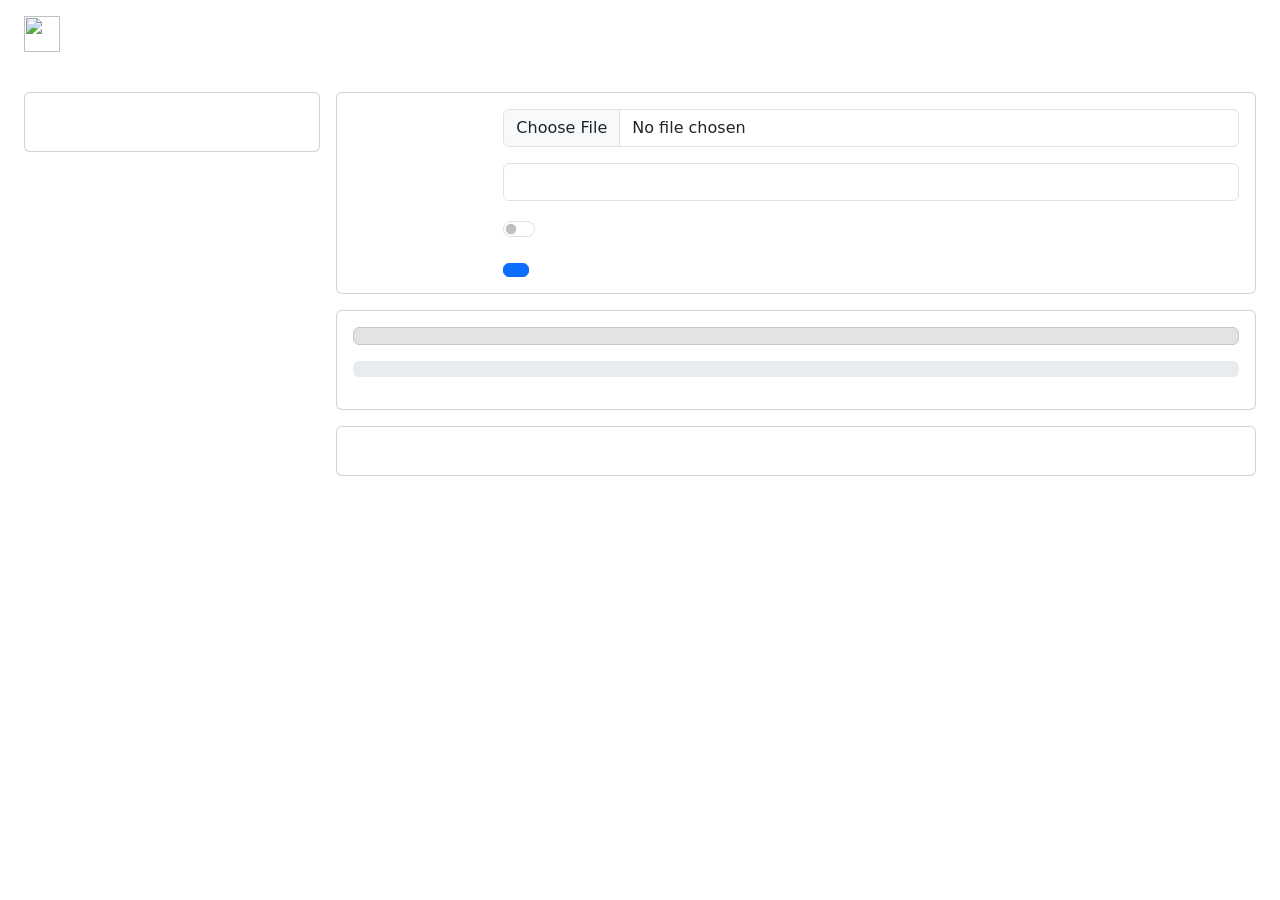
==== public/index.html @ c39974ca "Upload Listening Scribe app" ====
<!doctype html>
<html lang="zh-CN">
<head>
  <meta charset="utf-8">
  <meta name="viewport" content="width=device-width, initial-scale=1">
  <title>听力转写助手 - Listening Scribe</title>
  <link rel="icon" type="image/png" sizes="32x32" href="/assets/img/favicon-32.png">
  <link rel="apple-touch-icon" sizes="180x180" href="/assets/img/apple-touch-icon.png">
  <link href="https://cdn.jsdelivr.net/npm/bootstrap@5.3.3/dist/css/bootstrap.min.css" rel="stylesheet">
  <link href="/assets/css/app.css" rel="stylesheet">
</head>
<body>
  <header class="app-header">
    <div class="container-xxl py-3 px-3 px-md-4">
      <div class="d-flex align-items-center justify-content-between gap-3">
        <div class="app-brand">
          <img class="app-logo" src="/assets/img/logo.png" alt="" width="36" height="36">
          <h1 class="app-title m-0" data-text="appTitle"></h1>
        </div>
      </div>
    </div>
  </header>

  <main class="container-xxl py-4 px-3 px-md-4">
    <div class="row g-3 align-items-start">
      <aside class="col-lg-4 col-xl-3">
        <section class="card history-panel">
          <div class="card-body pb-3">
            <div class="d-flex align-items-center justify-content-between gap-2">
              <div>
                <h2 class="h5 mb-1" data-text="historyTitle"></h2>
                <div id="historyCount" class="small text-secondary" data-text="loading"></div>
              </div>
              <button id="refreshHistory" class="btn btn-soft btn-sm" type="button" data-text="refresh"></button>
            </div>
          </div>
          <div class="card-body pt-0">
            <div id="historyList" class="history-list d-grid gap-2">
              <div class="empty-state" data-text="loadingEllipsis"></div>
            </div>
          </div>
        </section>
      </aside>

      <div class="col-lg-8 col-xl-9">
        <div class="d-grid gap-3">
          <section class="card">
            <div class="card-body">
              <form id="uploadForm" class="row g-3 align-items-center">
                <label for="audio" class="col-sm-2 col-form-label form-label" data-text="audioFileLabel"></label>
                <div class="col-sm-10">
                  <input id="audio" class="form-control" type="file" accept="audio/*">
                </div>

                <label for="title" class="col-sm-2 col-form-label form-label" data-text="titleLabel"></label>
                <div class="col-sm-10">
                  <input id="title" class="form-control" type="text" data-placeholder="titlePlaceholder">
                </div>

                <div class="col-sm-2 form-label" data-text="recognitionOptionsLabel"></div>
                <div class="col-sm-10">
                  <div class="form-check form-switch">
                    <input id="force" class="form-check-input" type="checkbox" role="switch">
                    <label class="form-check-label" for="force" data-text="forceLabel"></label>
                  </div>
                </div>

                <div class="col-sm-10 offset-sm-2 d-flex flex-wrap gap-2 pt-1">
                  <button id="start" class="btn btn-primary" type="submit" data-text="startButton"></button>
                  <button id="clear" class="btn btn-soft" type="button" data-text="clearButton"></button>
                </div>
              </form>
            </div>
          </section>

          <section class="card">
            <div class="card-body">
              <div id="status" class="alert alert-secondary py-2 mb-3" role="status" data-text="waitingStatus"></div>
              <div class="progress mb-3" role="progressbar" data-aria-label="progressLabel" aria-valuemin="0" aria-valuemax="100">
                <div id="progressBar" class="progress-bar" style="width: 0%"></div>
              </div>
              <div id="links" class="result-links"></div>
            </div>
          </section>

          <section class="card">
            <div class="card-body">
              <pre id="log" class="log-box"></pre>
            </div>
          </section>
        </div>
      </div>
    </div>
  </main>

  <script src="https://cdn.jsdelivr.net/npm/bootstrap@5.3.3/dist/js/bootstrap.bundle.min.js"></script>
  <script src="/assets/js/texts.js"></script>
  <script src="/assets/js/app.js"></script>
</body>
</html>
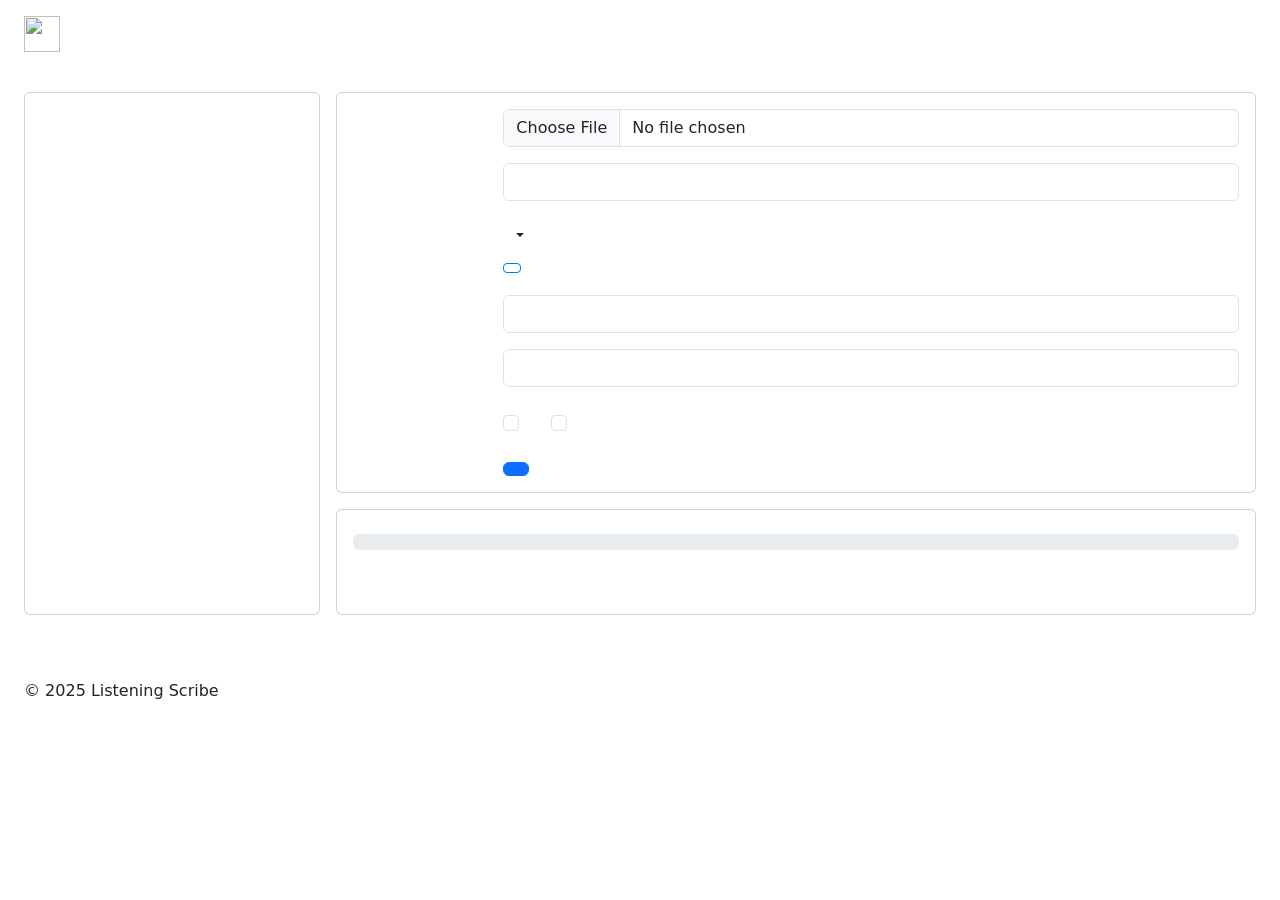
==== commit 47c3ea8c: "feat: complete integration of Aliyun and Tencent ASR models & optimize premium single-page UI - Full" ====
--- a/public/index.html
+++ b/public/index.html
@@ -9,7 +9,7 @@
   <link href="https://cdn.jsdelivr.net/npm/bootstrap@5.3.3/dist/css/bootstrap.min.css" rel="stylesheet">
   <link href="/assets/css/app.css" rel="stylesheet">
 </head>
-<body>
+<body style="padding-bottom:3rem">
   <header class="app-header">
     <div class="container-xxl py-3 px-3 px-md-4">
       <div class="d-flex align-items-center justify-content-between gap-3">
@@ -22,9 +22,9 @@
   </header>
 
   <main class="container-xxl py-4 px-3 px-md-4">
-    <div class="row g-3 align-items-start">
+    <div class="row g-3 align-items-stretch">
       <aside class="col-lg-4 col-xl-3">
-        <section class="card history-panel">
+        <section class="card history-panel h-100">
           <div class="card-body pb-3">
             <div class="d-flex align-items-center justify-content-between gap-2">
               <div>
@@ -43,7 +43,7 @@
       </aside>
 
       <div class="col-lg-8 col-xl-9">
-        <div class="d-grid gap-3">
+        <div class="d-flex flex-column gap-3 h-100">
           <section class="card">
             <div class="card-body">
               <form id="uploadForm" class="row g-3 align-items-center">
@@ -57,10 +57,48 @@
                   <input id="title" class="form-control" type="text" data-placeholder="titlePlaceholder">
                 </div>
 
-                <div class="col-sm-2 form-label" data-text="recognitionOptionsLabel"></div>
+                <label for="provider" class="col-sm-2 col-form-label form-label" data-text="providerLabel"></label>
                 <div class="col-sm-10">
-                  <div class="form-check form-switch">
-                    <input id="force" class="form-check-input" type="checkbox" role="switch">
+                  <div class="provider-picker">
+                    <select id="provider" class="visually-hidden" tabindex="-1" aria-hidden="true"></select>
+                    <div class="dropdown provider-dropdown">
+                      <button
+                        id="providerDropdownButton"
+                        class="btn provider-dropdown-toggle dropdown-toggle"
+                        type="button"
+                        data-bs-toggle="dropdown"
+                        aria-expanded="false"
+                      ></button>
+                      <ul id="providerDropdownMenu" class="dropdown-menu provider-dropdown-menu"></ul>
+                    </div>
+                    <button
+                      id="liveToastBtn"
+                      class="btn btn-outline-primary btn-sm provider-guide-button"
+                      type="button"
+                      aria-label="服务商指引"
+                    ></button>
+                  </div>
+                </div>
+
+                <label id="credentialKeyLabel" for="credentialKey" class="col-sm-2 col-form-label form-label"></label>
+                <div class="col-sm-10">
+                  <input id="credentialKey" class="form-control" type="password" autocomplete="off">
+                  <div id="credentialHint" class="field-hint"></div>
+                </div>
+
+                <label id="credentialSecretLabel" for="credentialSecret" class="col-sm-2 col-form-label form-label provider-secret-row is-hidden"></label>
+                <div class="col-sm-10 provider-secret-row is-hidden">
+                  <input id="credentialSecret" class="form-control" type="password" autocomplete="off">
+                </div>
+
+                <div class="col-sm-2 col-form-label form-label" data-text="recognitionOptionsLabel"></div>
+                <div class="col-sm-10 d-flex flex-wrap gap-3 align-items-center" style="min-height: 2.45rem;">
+                  <div class="form-check mb-0">
+                    <input id="rememberCredentials" class="form-check-input" type="checkbox">
+                    <label class="form-check-label" for="rememberCredentials" data-text="rememberCredentialsLabel"></label>
+                  </div>
+                  <div class="form-check mb-0 ms-md-2">
+                    <input id="force" class="form-check-input" type="checkbox">
                     <label class="form-check-label" for="force" data-text="forceLabel"></label>
                   </div>
                 </div>
@@ -73,19 +111,18 @@
             </div>
           </section>
 
-          <section class="card">
-            <div class="card-body">
-              <div id="status" class="alert alert-secondary py-2 mb-3" role="status" data-text="waitingStatus"></div>
-              <div class="progress mb-3" role="progressbar" data-aria-label="progressLabel" aria-valuemin="0" aria-valuemax="100">
-                <div id="progressBar" class="progress-bar" style="width: 0%"></div>
+          <section class="card status-log-card">
+            <div class="card-body d-flex flex-column gap-3">
+              <!-- 状态 + 进度 + 结果链接 -->
+              <div>
+                <div id="status" class="status-display" role="status" data-text="waitingStatus"></div>
+                <div class="progress mt-2" role="progressbar" data-aria-label="progressLabel" aria-valuemin="0" aria-valuemax="100">
+                  <div id="progressBar" class="progress-bar" style="width: 0%"></div>
+                </div>
               </div>
               <div id="links" class="result-links"></div>
-            </div>
-          </section>
-
-          <section class="card">
-            <div class="card-body">
-              <pre id="log" class="log-box"></pre>
+              <!-- 单行日志（融入卡片风格，占满剩余高度） -->
+              <pre id="log" class="log-line" aria-live="polite"></pre>
             </div>
           </section>
         </div>
@@ -93,6 +130,26 @@
     </div>
   </main>
 
+  <div class="toast-container provider-toast-container position-fixed bottom-0 end-0 p-3">
+    <div id="providerGuideToast" class="toast provider-guide-toast" role="status" aria-live="polite" aria-atomic="true">
+      <div class="toast-header">
+        <div class="provider-guide-title me-auto" id="providerGuideTitle"></div>
+        <button type="button" class="btn-close" data-bs-dismiss="toast" aria-label="关闭"></button>
+      </div>
+      <div class="toast-body">
+        <div id="providerGuideMeta" class="provider-guide-meta"></div>
+        <ul id="providerGuideList" class="provider-guide-list"></ul>
+        <a id="providerGuideLink" class="btn btn-soft btn-sm mt-2" target="_blank" rel="noopener"></a>
+      </div>
+    </div>
+  </div>
+
+  <footer class="app-footer mt-4">
+    <div class="container-xxl py-3 px-3 px-md-4 d-flex align-items-center justify-content-between gap-3 flex-wrap">
+      <span class="footer-text">© 2025 Listening Scribe</span>
+    </div>
+  </footer>
+
   <script src="https://cdn.jsdelivr.net/npm/bootstrap@5.3.3/dist/js/bootstrap.bundle.min.js"></script>
   <script src="/assets/js/texts.js"></script>
   <script src="/assets/js/app.js"></script>
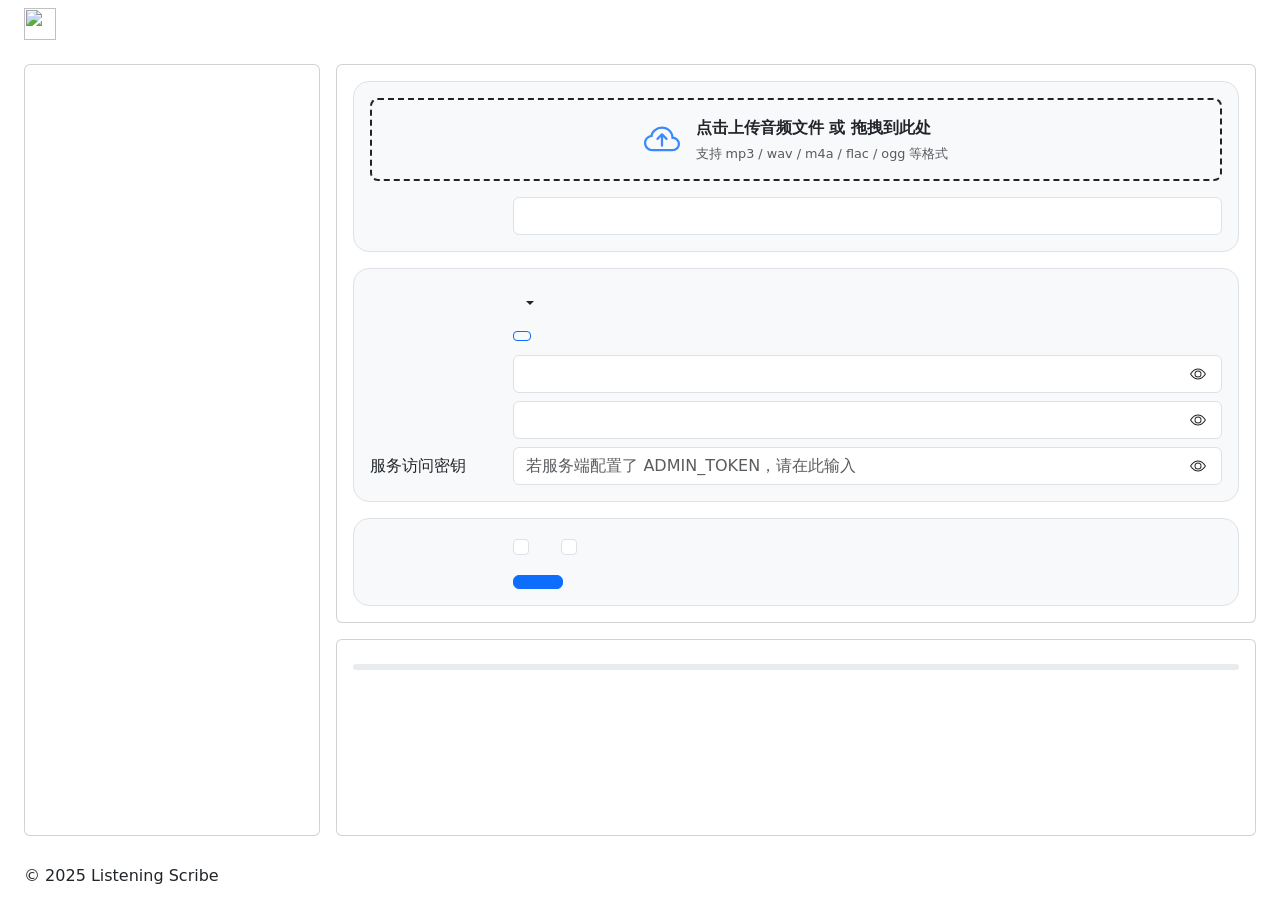
==== commit 35d6c0df: "style: optimize player layout, fix log scrolling and hide-transcript hover bugs" ====
--- a/public/index.html
+++ b/public/index.html
@@ -9,23 +9,23 @@
   <link href="https://cdn.jsdelivr.net/npm/bootstrap@5.3.3/dist/css/bootstrap.min.css" rel="stylesheet">
   <link href="/assets/css/app.css" rel="stylesheet">
 </head>
-<body style="padding-bottom:3rem">
-  <header class="app-header">
-    <div class="container-xxl py-3 px-3 px-md-4">
+<body class="vh-100 overflow-hidden d-flex flex-column">
+  <header class="app-header flex-shrink-0">
+    <div class="container-xxl py-2 px-3 px-md-4">
       <div class="d-flex align-items-center justify-content-between gap-3">
         <div class="app-brand">
-          <img class="app-logo" src="/assets/img/logo.png" alt="" width="36" height="36">
+          <img class="app-logo" src="/assets/img/logo.png" alt="" width="32" height="32">
           <h1 class="app-title m-0" data-text="appTitle"></h1>
         </div>
       </div>
     </div>
   </header>
 
-  <main class="container-xxl py-4 px-3 px-md-4">
-    <div class="row g-3 align-items-stretch">
-      <aside class="col-lg-4 col-xl-3">
+  <main class="container-xxl flex-grow-1 overflow-hidden py-3 px-3 px-md-4">
+    <div class="row g-3 h-100 align-items-stretch">
+      <aside class="col-lg-4 col-xl-3 h-100">
         <section class="card history-panel h-100">
-          <div class="card-body pb-3">
+          <div class="card-body pb-2 flex-shrink-0 flex-grow-0">
             <div class="d-flex align-items-center justify-content-between gap-2">
               <div>
                 <h2 class="h5 mb-1" data-text="historyTitle"></h2>
@@ -34,95 +34,154 @@
               <button id="refreshHistory" class="btn btn-soft btn-sm" type="button" data-text="refresh"></button>
             </div>
           </div>
-          <div class="card-body pt-0">
-            <div id="historyList" class="history-list d-grid gap-2">
+          <div class="card-body pt-0 d-flex flex-column overflow-hidden" style="flex: 1;">
+            <div id="historyList" class="history-list d-flex flex-column gap-2 pe-2 h-100" style="overflow-y: auto; overflow-x: hidden;">
               <div class="empty-state" data-text="loadingEllipsis"></div>
             </div>
           </div>
         </section>
       </aside>
 
-      <div class="col-lg-8 col-xl-9">
+      <div class="col-lg-8 col-xl-9 h-100 overflow-hidden">
         <div class="d-flex flex-column gap-3 h-100">
-          <section class="card">
-            <div class="card-body">
-              <form id="uploadForm" class="row g-3 align-items-center">
-                <label for="audio" class="col-sm-2 col-form-label form-label" data-text="audioFileLabel"></label>
-                <div class="col-sm-10">
-                  <input id="audio" class="form-control" type="file" accept="audio/*">
-                </div>
-
-                <label for="title" class="col-sm-2 col-form-label form-label" data-text="titleLabel"></label>
-                <div class="col-sm-10">
-                  <input id="title" class="form-control" type="text" data-placeholder="titlePlaceholder">
-                </div>
-
-                <label for="provider" class="col-sm-2 col-form-label form-label" data-text="providerLabel"></label>
-                <div class="col-sm-10">
-                  <div class="provider-picker">
-                    <select id="provider" class="visually-hidden" tabindex="-1" aria-hidden="true"></select>
-                    <div class="dropdown provider-dropdown">
-                      <button
-                        id="providerDropdownButton"
-                        class="btn provider-dropdown-toggle dropdown-toggle"
-                        type="button"
-                        data-bs-toggle="dropdown"
-                        aria-expanded="false"
-                      ></button>
-                      <ul id="providerDropdownMenu" class="dropdown-menu provider-dropdown-menu"></ul>
-                    </div>
-                    <button
-                      id="liveToastBtn"
-                      class="btn btn-outline-primary btn-sm provider-guide-button"
-                      type="button"
-                      aria-label="服务商指引"
-                    ></button>
-                  </div>
-                </div>
-
-                <label id="credentialKeyLabel" for="credentialKey" class="col-sm-2 col-form-label form-label"></label>
-                <div class="col-sm-10">
-                  <input id="credentialKey" class="form-control" type="password" autocomplete="off">
-                  <div id="credentialHint" class="field-hint"></div>
-                </div>
-
-                <label id="credentialSecretLabel" for="credentialSecret" class="col-sm-2 col-form-label form-label provider-secret-row is-hidden"></label>
-                <div class="col-sm-10 provider-secret-row is-hidden">
-                  <input id="credentialSecret" class="form-control" type="password" autocomplete="off">
-                </div>
-
-                <div class="col-sm-2 col-form-label form-label" data-text="recognitionOptionsLabel"></div>
-                <div class="col-sm-10 d-flex flex-wrap gap-3 align-items-center" style="min-height: 2.45rem;">
-                  <div class="form-check mb-0">
-                    <input id="rememberCredentials" class="form-check-input" type="checkbox">
-                    <label class="form-check-label" for="rememberCredentials" data-text="rememberCredentialsLabel"></label>
-                  </div>
-                  <div class="form-check mb-0 ms-md-2">
-                    <input id="force" class="form-check-input" type="checkbox">
-                    <label class="form-check-label" for="force" data-text="forceLabel"></label>
-                  </div>
-                </div>
-
-                <div class="col-sm-10 offset-sm-2 d-flex flex-wrap gap-2 pt-1">
-                  <button id="start" class="btn btn-primary" type="submit" data-text="startButton"></button>
-                  <button id="clear" class="btn btn-soft" type="button" data-text="clearButton"></button>
+          <section class="card flex-shrink-0">
+            <div class="card-body p-3">
+              <form id="uploadForm" class="d-flex flex-column gap-3">
+                <!-- Group 1: Audio & Title -->
+                <div class="bg-light p-3 rounded-4 border d-flex flex-column gap-3">
+                  <!-- Audio Upload Zone (Compact Horizontal) -->
+                  <div id="dropzone" class="p-3 rounded-3 border text-center transition-all d-flex align-items-center justify-content-center gap-3" style="cursor: pointer; border-style: dashed !important; border-width: 2px !important; border-color: var(--asr-accent-soft) !important; transition: all 0.2s; background: var(--bg-100);">
+                    <input id="audio" class="visually-hidden" type="file" accept="audio/*">
+                    <div class="text-primary" style="opacity: 0.8;">
+                      <svg xmlns="http://www.w3.org/2000/svg" width="36" height="36" fill="currentColor" class="bi bi-cloud-arrow-up" viewBox="0 0 16 16">
+                        <path fill-rule="evenodd" d="M7.646 5.146a.5.5 0 0 1 .708 0l2 2a.5.5 0 0 1-.708.708L8.5 6.707V10.5a.5.5 0 0 1-1 0V6.707L6.354 7.854a.5.5 0 1 1-.708-.708z"/>
+                        <path d="M4.406 3.342A5.53 5.53 0 0 1 8 2c2.69 0 4.923 2 5.166 4.579C14.758 6.804 16 8.137 16 9.773 16 11.569 14.502 13 12.687 13H3.781C1.708 13 0 11.366 0 9.318c0-1.763 1.266-3.223 2.942-3.593.143-.863.698-1.723 1.464-2.383zm.653.757c-.757.653-1.153 1.44-1.153 2.056v.448l-.445.049C2.064 6.805 1 7.952 1 9.318 1 10.785 2.23 12 3.781 12h8.906C13.98 12 15 10.988 15 9.773c0-1.216-1.02-2.228-2.313-2.228h-.5v-.5C12.188 4.825 10.328 3 8 3a4.53 4.53 0 0 0-2.941 1.1z"/>
+                      </svg>
+                    </div>
+                    <div class="text-start">
+                      <p class="mb-1 fw-bold fs-6 text-dark" id="dropzoneText">点击上传音频文件 或 拖拽到此处</p>
+                      <p class="mb-0 text-muted" style="font-size: 0.8rem;">支持 mp3 / wav / m4a / flac / ogg 等格式</p>
+                    </div>
+                  </div>
+                  
+                  <!-- Title Field -->
+                  <div class="row g-2 align-items-center">
+                    <label for="title" class="col-sm-2 col-form-label form-label" data-text="titleLabel"></label>
+                    <div class="col-sm-10">
+                      <input id="title" class="form-control" type="text" data-placeholder="titlePlaceholder">
+                    </div>
+                  </div>
+                </div>
+
+                <!-- Group 2: Provider & Keys -->
+                <div class="bg-light p-3 rounded-4 border">
+                  <div class="row g-2 align-items-center">
+                    <label for="provider" class="col-sm-2 col-form-label form-label" data-text="providerLabel"></label>
+                    <div class="col-sm-10">
+                      <div class="provider-picker">
+                        <select id="provider" class="visually-hidden" tabindex="-1" aria-hidden="true"></select>
+                        <div class="dropdown provider-dropdown">
+                          <button
+                            id="providerDropdownButton"
+                            class="btn provider-dropdown-toggle dropdown-toggle"
+                            type="button"
+                            data-bs-toggle="dropdown"
+                            aria-expanded="false"
+                          ></button>
+                          <ul id="providerDropdownMenu" class="dropdown-menu provider-dropdown-menu"></ul>
+                        </div>
+                        <button
+                          id="liveToastBtn"
+                          class="btn btn-outline-primary btn-sm provider-guide-button"
+                          type="button"
+                          aria-label="服务商指引"
+                        ></button>
+                      </div>
+                    </div>
+
+                    <label id="credentialKeyLabel" for="credentialKey" class="col-sm-2 col-form-label form-label"></label>
+                    <div class="col-sm-10">
+                      <div class="position-relative">
+                        <input id="credentialKey" class="form-control pe-5" type="password" autocomplete="off">
+                        <button class="btn position-absolute end-0 top-0 h-100 px-3 toggle-password d-flex align-items-center justify-content-center" style="z-index: 5; border: none; background: transparent; color: var(--asr-muted); box-shadow: none;" type="button" data-target="credentialKey" aria-label="显示/隐藏密码">
+                          <svg xmlns="http://www.w3.org/2000/svg" width="16" height="16" fill="currentColor" class="bi bi-eye" viewBox="0 0 16 16">
+                            <path d="M16 8s-3-5.5-8-5.5S0 8 0 8s3 5.5 8 5.5S16 8 16 8zM1.173 8a13.133 13.133 0 0 1 1.66-2.043C4.12 4.668 5.88 3.5 8 3.5c2.12 0 3.879 1.168 5.168 2.457A13.133 13.133 0 0 1 14.828 8c-.058.087-.122.183-.195.288-.335.48-.83 1.12-1.465 1.755C11.879 11.332 10.119 12.5 8 12.5c-2.12 0-3.879-1.168-5.168-2.457A13.134 13.134 0 0 1 1.172 8z"/>
+                            <path d="M8 5.5a2.5 2.5 0 1 0 0 5 2.5 2.5 0 0 0 0-5zM4.5 8a3.5 3.5 0 1 1 7 0 3.5 3.5 0 0 1-7 0z"/>
+                          </svg>
+                        </button>
+                      </div>
+                      <div id="credentialHint" class="field-hint"></div>
+                    </div>
+
+                    <label id="credentialSecretLabel" for="credentialSecret" class="col-sm-2 col-form-label form-label provider-secret-row is-hidden"></label>
+                    <div class="col-sm-10 provider-secret-row is-hidden">
+                      <div class="position-relative">
+                        <input id="credentialSecret" class="form-control pe-5" type="password" autocomplete="off">
+                        <button class="btn position-absolute end-0 top-0 h-100 px-3 toggle-password d-flex align-items-center justify-content-center" style="z-index: 5; border: none; background: transparent; color: var(--asr-muted); box-shadow: none;" type="button" data-target="credentialSecret" aria-label="显示/隐藏密码">
+                          <svg xmlns="http://www.w3.org/2000/svg" width="16" height="16" fill="currentColor" class="bi bi-eye" viewBox="0 0 16 16">
+                            <path d="M16 8s-3-5.5-8-5.5S0 8 0 8s3 5.5 8 5.5S16 8 16 8zM1.173 8a13.133 13.133 0 0 1 1.66-2.043C4.12 4.668 5.88 3.5 8 3.5c2.12 0 3.879 1.168 5.168 2.457A13.133 13.133 0 0 1 14.828 8c-.058.087-.122.183-.195.288-.335.48-.83 1.12-1.465 1.755C11.879 11.332 10.119 12.5 8 12.5c-2.12 0-3.879-1.168-5.168-2.457A13.134 13.134 0 0 1 1.172 8z"/>
+                            <path d="M8 5.5a2.5 2.5 0 1 0 0 5 2.5 2.5 0 0 0 0-5zM4.5 8a3.5 3.5 0 1 1 7 0 3.5 3.5 0 0 1-7 0z"/>
+                          </svg>
+                        </button>
+                      </div>
+                    </div>
+
+                    <label for="adminToken" class="col-sm-2 col-form-label form-label" data-text="adminTokenLabel">服务访问密钥</label>
+                    <div class="col-sm-10">
+                      <div class="position-relative">
+                        <input id="adminToken" class="form-control pe-5" type="password" data-placeholder="adminTokenPlaceholder" placeholder="若服务端配置了 ADMIN_TOKEN，请在此输入" autocomplete="off">
+                        <button class="btn position-absolute end-0 top-0 h-100 px-3 toggle-password d-flex align-items-center justify-content-center" style="z-index: 5; border: none; background: transparent; color: var(--asr-muted); box-shadow: none;" type="button" data-target="adminToken" aria-label="显示/隐藏密码">
+                          <svg xmlns="http://www.w3.org/2000/svg" width="16" height="16" fill="currentColor" class="bi bi-eye" viewBox="0 0 16 16">
+                            <path d="M16 8s-3-5.5-8-5.5S0 8 0 8s3 5.5 8 5.5S16 8 16 8zM1.173 8a13.133 13.133 0 0 1 1.66-2.043C4.12 4.668 5.88 3.5 8 3.5c2.12 0 3.879 1.168 5.168 2.457A13.133 13.133 0 0 1 14.828 8c-.058.087-.122.183-.195.288-.335.48-.83 1.12-1.465 1.755C11.879 11.332 10.119 12.5 8 12.5c-2.12 0-3.879-1.168-5.168-2.457A13.134 13.134 0 0 1 1.172 8z"/>
+                            <path d="M8 5.5a2.5 2.5 0 1 0 0 5 2.5 2.5 0 0 0 0-5zM4.5 8a3.5 3.5 0 1 1 7 0 3.5 3.5 0 0 1-7 0z"/>
+                          </svg>
+                        </button>
+                      </div>
+                    </div>
+                  </div>
+                </div>
+
+                <!-- Group 3: Options & Buttons -->
+                <div class="bg-light p-3 rounded-4 border">
+                  <div class="row g-2">
+                    <div class="col-sm-2 col-form-label form-label pt-sm-1" data-text="recognitionOptionsLabel"></div>
+                    <div class="col-sm-10">
+                      <div class="d-flex flex-wrap gap-4 align-items-center mb-3">
+                        <div class="form-check mb-0">
+                          <input id="rememberCredentials" class="form-check-input" type="checkbox">
+                          <label class="form-check-label text-secondary" for="rememberCredentials" data-text="rememberCredentialsLabel"></label>
+                        </div>
+                        <div class="form-check mb-0">
+                          <input id="force" class="form-check-input" type="checkbox">
+                          <label class="form-check-label text-secondary" for="force" data-text="forceLabel"></label>
+                        </div>
+                      </div>
+                      <div class="d-flex flex-wrap gap-2">
+                        <button id="start" class="btn btn-primary d-flex align-items-center gap-2 px-4" type="submit">
+                          <span class="spinner-border spinner-border-sm d-none" role="status" aria-hidden="true" id="startSpinner"></span>
+                          <span data-text="startButton"></span>
+                        </button>
+                        <button id="clear" class="btn btn-soft px-4" type="button" data-text="clearButton"></button>
+                      </div>
+                    </div>
+                  </div>
                 </div>
               </form>
             </div>
           </section>
 
-          <section class="card status-log-card">
-            <div class="card-body d-flex flex-column gap-3">
+          <section class="card status-log-card flex-grow-1 overflow-hidden" style="min-height: 0;">
+            <div class="card-body d-flex flex-column gap-3 p-3 flex-grow-1 overflow-hidden" style="min-height: 0;">
               <!-- 状态 + 进度 + 结果链接 -->
-              <div>
-                <div id="status" class="status-display" role="status" data-text="waitingStatus"></div>
-                <div class="progress mt-2" role="progressbar" data-aria-label="progressLabel" aria-valuemin="0" aria-valuemax="100">
+              <div class="flex-shrink-0">
+                <div id="status" class="status-display small" role="status" data-text="waitingStatus"></div>
+                <div class="progress mt-2" style="height: 6px;" role="progressbar" data-aria-label="progressLabel" aria-valuemin="0" aria-valuemax="100">
                   <div id="progressBar" class="progress-bar" style="width: 0%"></div>
                 </div>
               </div>
-              <div id="links" class="result-links"></div>
+              <div id="links" class="result-links flex-shrink-0"></div>
               <!-- 单行日志（融入卡片风格，占满剩余高度） -->
-              <pre id="log" class="log-line" aria-live="polite"></pre>
+              <pre id="log" class="log-line m-0 flex-grow-1" style="overflow-y: auto; max-height: none !important; min-height: 0;" aria-live="polite"></pre>
             </div>
           </section>
         </div>
@@ -144,8 +203,8 @@
     </div>
   </div>
 
-  <footer class="app-footer mt-4">
-    <div class="container-xxl py-3 px-3 px-md-4 d-flex align-items-center justify-content-between gap-3 flex-wrap">
+  <footer class="app-footer flex-shrink-0 py-2 mt-auto" style="position: static; border-top: 1px solid var(--asr-border); background: var(--asr-panel); width: 100%;">
+    <div class="container-xxl py-1 px-3 px-md-4 d-flex align-items-center justify-content-between gap-3 flex-wrap">
       <span class="footer-text">© 2025 Listening Scribe</span>
     </div>
   </footer>
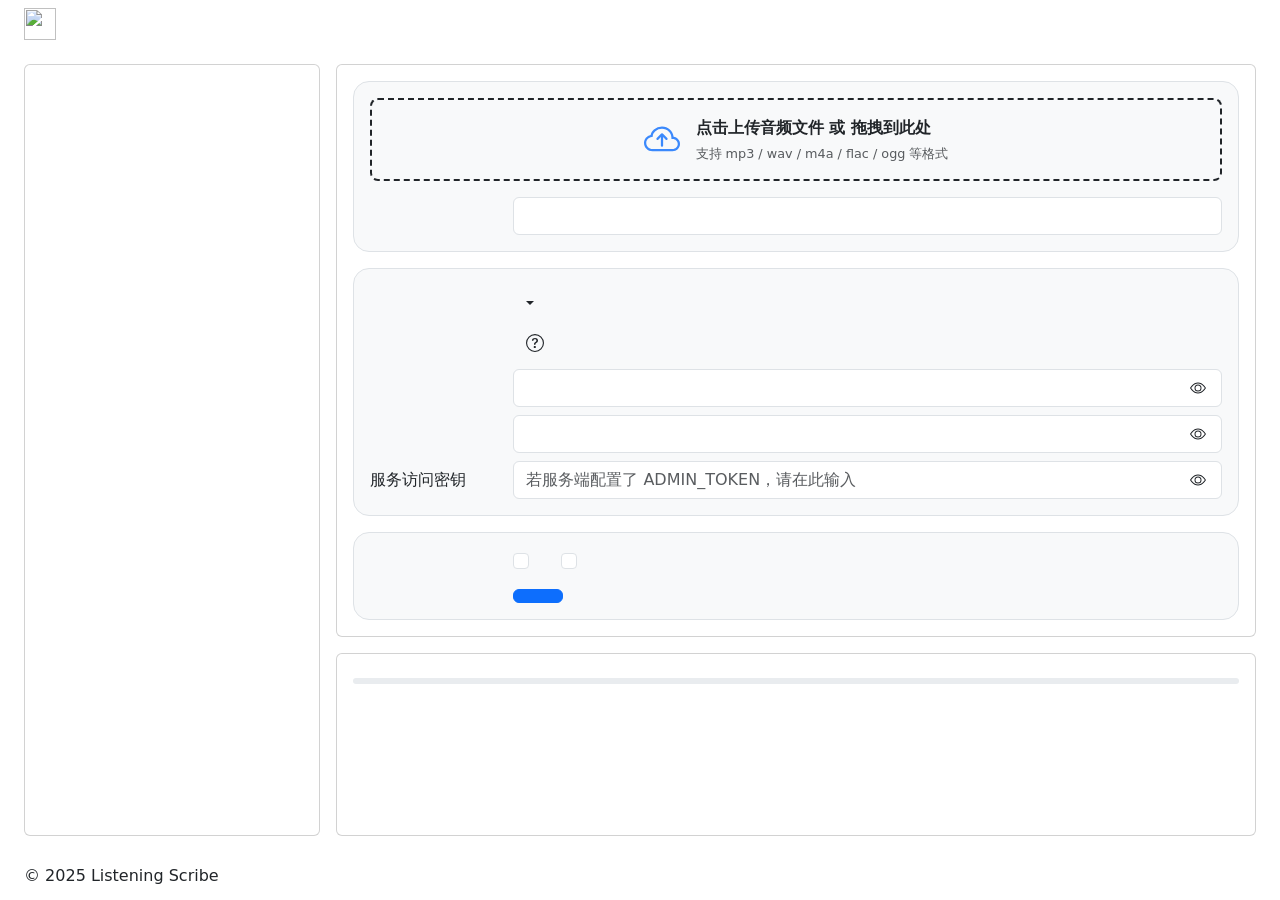
==== commit bfe1cc95: "style(ui): optimize layouts, fix mobile display, align guide icon, and update providers label" ====
--- a/public/index.html
+++ b/public/index.html
@@ -6,7 +6,7 @@
   <title>听力转写助手 - Listening Scribe</title>
   <link rel="icon" type="image/png" sizes="32x32" href="/assets/img/favicon-32.png">
   <link rel="apple-touch-icon" sizes="180x180" href="/assets/img/apple-touch-icon.png">
-  <link href="https://cdn.jsdelivr.net/npm/bootstrap@5.3.3/dist/css/bootstrap.min.css" rel="stylesheet">
+  <link href="https://cdn.bootcdn.net/ajax/libs/twitter-bootstrap/5.3.8/css/bootstrap.min.css" rel="stylesheet" onerror="this.onerror=null;this.href='/assets/css/bootstrap.min.css';">
   <link href="/assets/css/app.css" rel="stylesheet">
 </head>
 <body class="vh-100 overflow-hidden d-flex flex-column">
@@ -23,7 +23,7 @@
 
   <main class="container-xxl flex-grow-1 overflow-hidden py-3 px-3 px-md-4">
     <div class="row g-3 h-100 align-items-stretch">
-      <aside class="col-lg-4 col-xl-3 h-100">
+      <aside class="col-lg-4 col-xl-3 h-100 order-2 order-lg-1">
         <section class="card history-panel h-100">
           <div class="card-body pb-2 flex-shrink-0 flex-grow-0">
             <div class="d-flex align-items-center justify-content-between gap-2">
@@ -42,7 +42,7 @@
         </section>
       </aside>
 
-      <div class="col-lg-8 col-xl-9 h-100 overflow-hidden">
+      <div class="col-lg-8 col-xl-9 h-100 overflow-hidden order-1 order-lg-2">
         <div class="d-flex flex-column gap-3 h-100">
           <section class="card flex-shrink-0">
             <div class="card-body p-3">
@@ -92,10 +92,13 @@
                         </div>
                         <button
                           id="liveToastBtn"
-                          class="btn btn-outline-primary btn-sm provider-guide-button"
+                          class="btn provider-guide-button"
                           type="button"
                           aria-label="服务商指引"
-                        ></button>
+                        ><svg xmlns="http://www.w3.org/2000/svg" width="18" height="18" fill="currentColor" class="bi bi-question-circle" viewBox="0 0 16 16">
+  <path d="M8 15A7 7 0 1 1 8 1a7 7 0 0 1 0 14m0 1A8 8 0 1 0 8 0a8 8 0 0 0 0 16"/>
+  <path d="M5.255 5.786a.237.237 0 0 0 .241.247h.825c.138 0 .248-.113.266-.25.09-.656.54-1.134 1.342-1.134.686 0 1.314.343 1.314 1.168 0 .635-.374.927-.965 1.371-.673.489-1.206 1.06-1.168 1.987l.003.217a.25.25 0 0 0 .25.246h.811a.25.25 0 0 0 .25-.25v-.105c0-.718.273-.927 1.01-1.486.609-.463 1.244-.977 1.244-2.056 0-1.511-1.276-2.241-2.673-2.241-1.267 0-2.655.59-2.75 2.286zm1.557 5.763c0 .533.425.927 1.01.927.609 0 1.028-.394 1.028-.927 0-.552-.42-.94-1.029-.94-.584 0-1.01.388-1.01.94"/>
+</svg></button>
                       </div>
                     </div>
 
@@ -209,7 +212,12 @@
     </div>
   </footer>
 
-  <script src="https://cdn.jsdelivr.net/npm/bootstrap@5.3.3/dist/js/bootstrap.bundle.min.js"></script>
+  <script src="https://cdn.bootcdn.net/ajax/libs/twitter-bootstrap/5.3.8/js/bootstrap.bundle.min.js"></script>
+  <script>
+    if (!window.bootstrap) {
+      document.write('<script src="/assets/js/bootstrap.bundle.min.js"><\/script>');
+    }
+  </script>
   <script src="/assets/js/texts.js"></script>
   <script src="/assets/js/app.js"></script>
 </body>
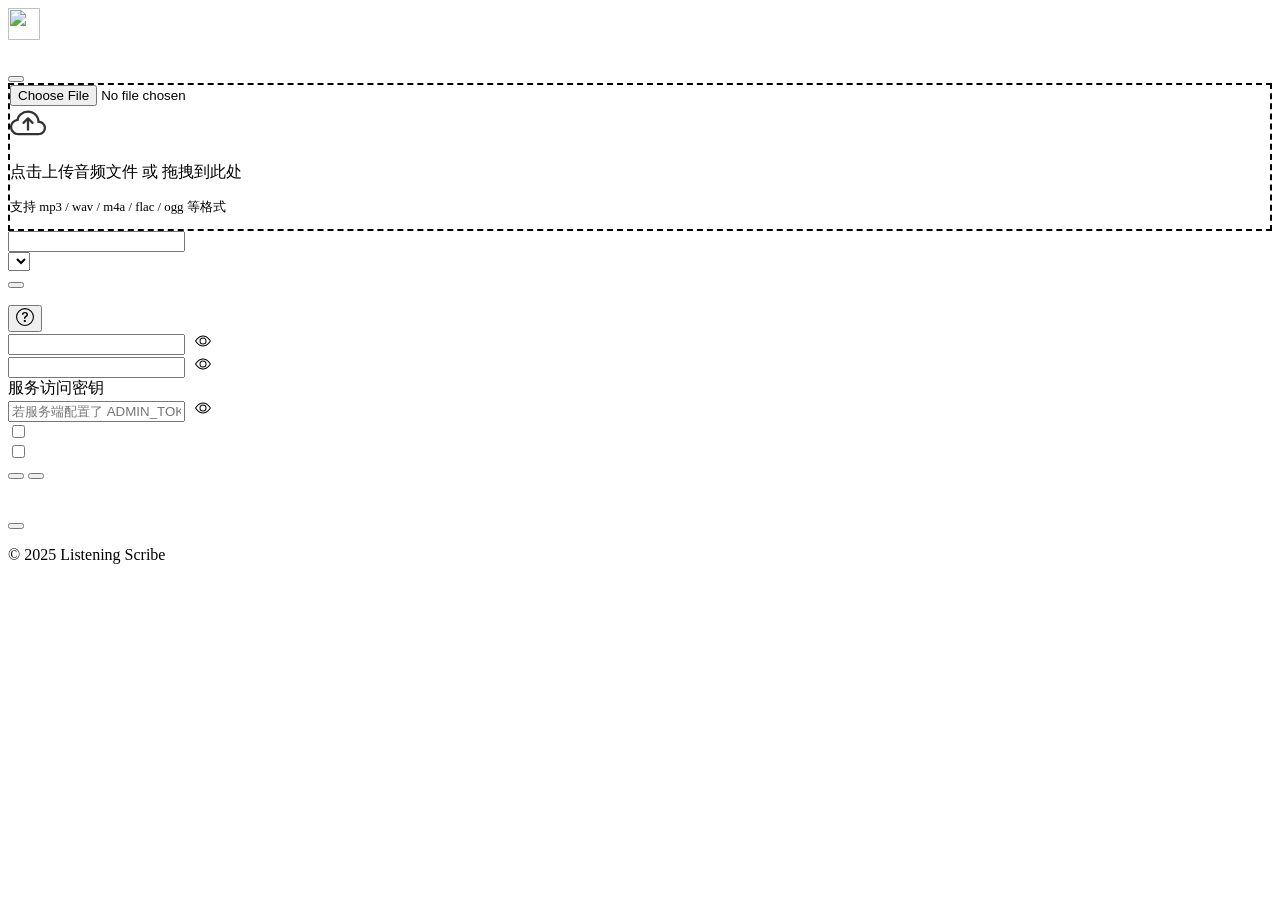
==== commit 50217032: "feat: remove external fonts and CDNs, enable 100% offline-first localized assets" ====
--- a/public/index.html
+++ b/public/index.html
@@ -6,7 +6,7 @@
   <title>听力转写助手 - Listening Scribe</title>
   <link rel="icon" type="image/png" sizes="32x32" href="/assets/img/favicon-32.png">
   <link rel="apple-touch-icon" sizes="180x180" href="/assets/img/apple-touch-icon.png">
-  <link href="https://cdn.bootcdn.net/ajax/libs/twitter-bootstrap/5.3.8/css/bootstrap.min.css" rel="stylesheet" onerror="this.onerror=null;this.href='/assets/css/bootstrap.min.css';">
+  <link href="/assets/css/bootstrap.min.css" rel="stylesheet">
   <link href="/assets/css/app.css" rel="stylesheet">
 </head>
 <body class="vh-100 overflow-hidden d-flex flex-column">
@@ -212,12 +212,7 @@
     </div>
   </footer>
 
-  <script src="https://cdn.bootcdn.net/ajax/libs/twitter-bootstrap/5.3.8/js/bootstrap.bundle.min.js"></script>
-  <script>
-    if (!window.bootstrap) {
-      document.write('<script src="/assets/js/bootstrap.bundle.min.js"><\/script>');
-    }
-  </script>
+  <script src="/assets/js/bootstrap.bundle.min.js"></script>
   <script src="/assets/js/texts.js"></script>
   <script src="/assets/js/app.js"></script>
 </body>
